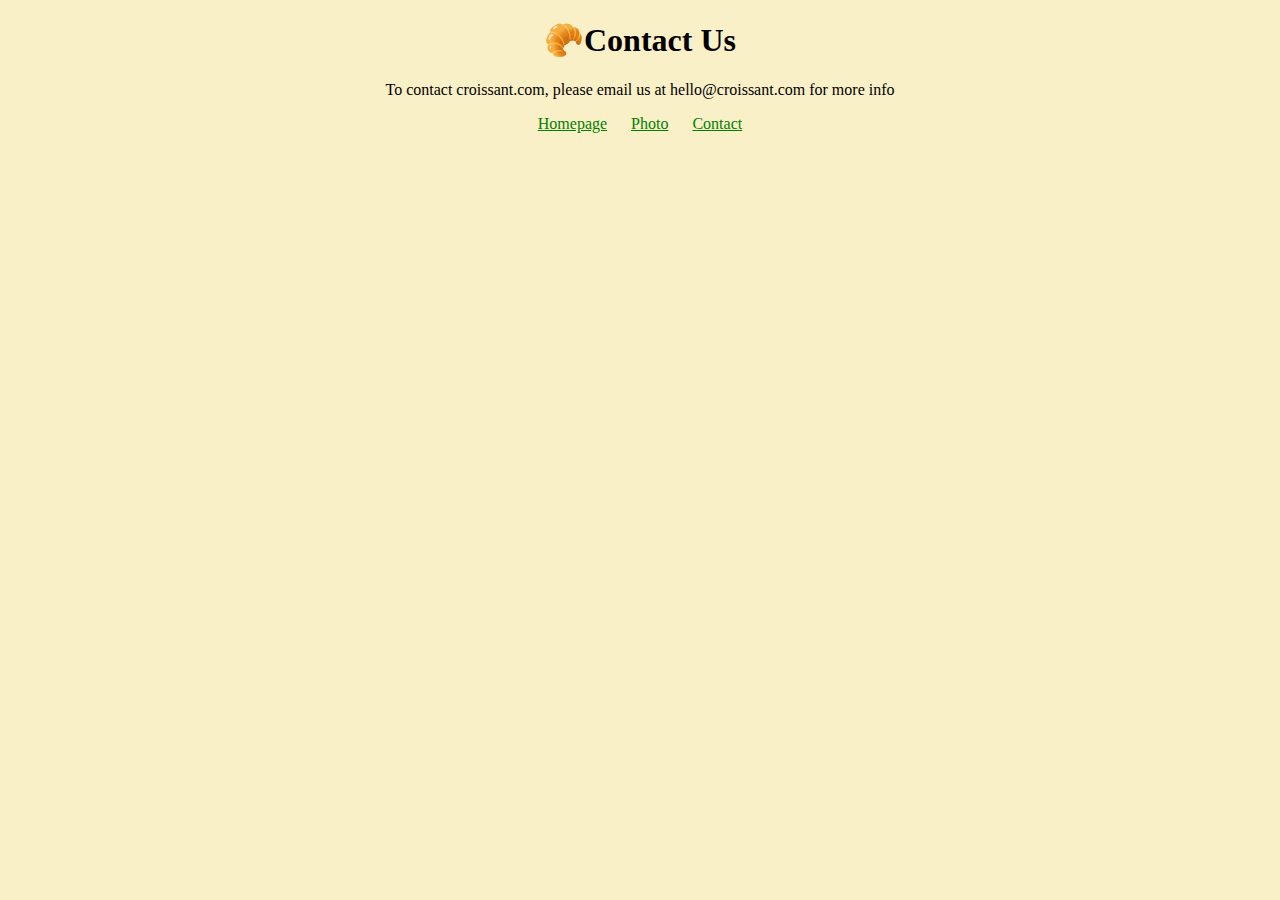
==== contact.html @ 7b862b82 "Created initial file structure" ====
<!DOCTYPE html>
<html lang="en">
  <head>
    <meta charset="UTF-8" />
    <meta http-equiv="X-UA-Compatible" content="IE=edge" />
    <meta name="viewport" content="width=device-width, initial-scale=1.0" />
    <link rel="stylesheet" href="/css/styles.css" />
    <title>Document</title>
  </head>
  <body>
    <h1>🥐Contact Us</h1>
    <p>
      To contact croissant.com, please email us at hello@croissant.com for more
      info
    </p>
    <footer>
      <a href="/">Homepage</a>
      <a href="/photo.html">Photo</a>
      <a href="/contact.html">Contact</a>
    </footer>
  </body>
</html>
---- css/styles.css ----
body {
  background: #faf0c8;
}

h1,
p {
  text-align: center;
}

footer {
  text-align: center;
}

footer a {
  margin: 0 10px;
  color: green;
}

.croissant {
  display: block;
  margin: 30px auto;
  max-width: 800px;
}
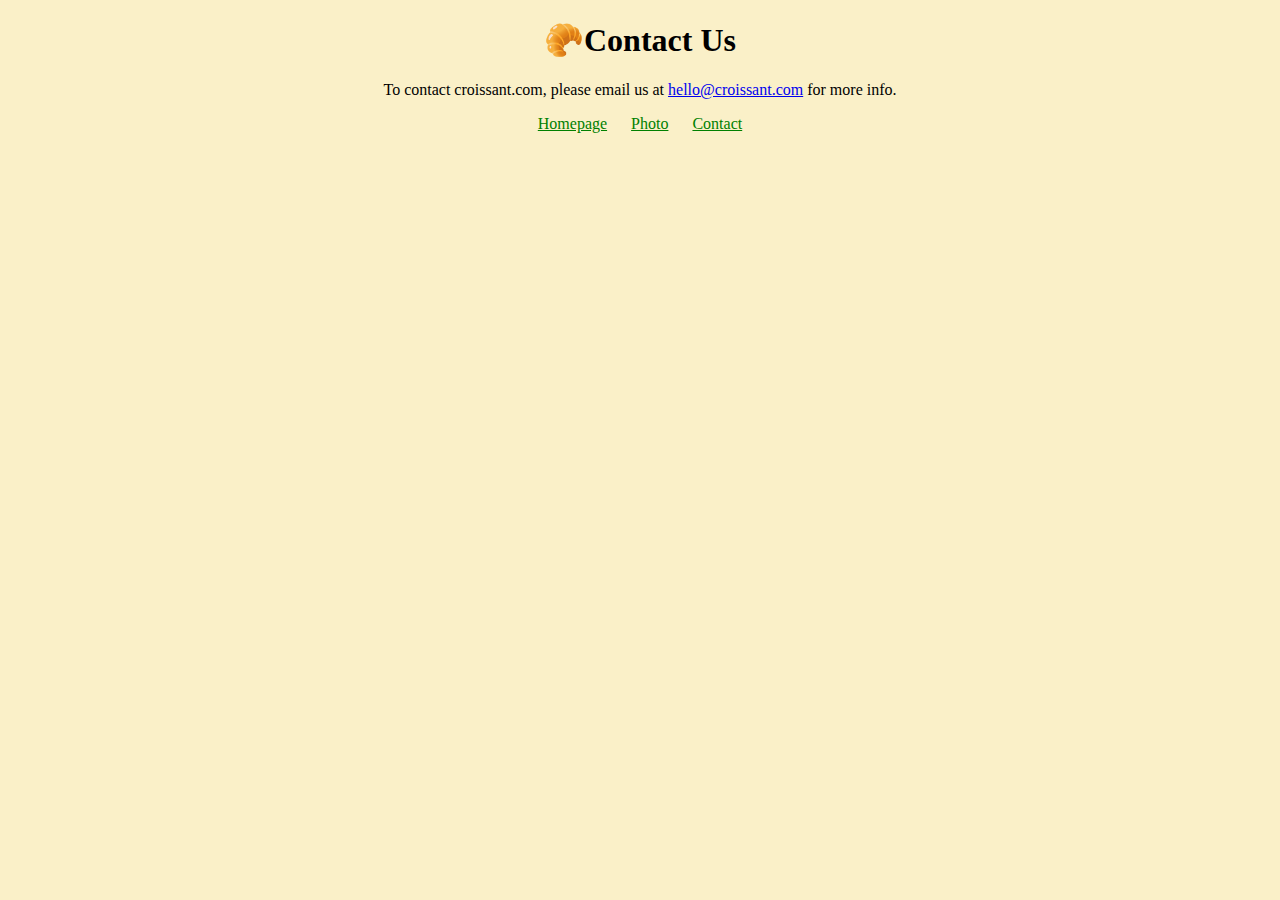
==== commit b23ca5ac: "Updated HTML to SEO friendly" ====
--- a/contact.html
+++ b/contact.html
@@ -5,18 +5,21 @@
     <meta http-equiv="X-UA-Compatible" content="IE=edge" />
     <meta name="viewport" content="width=device-width, initial-scale=1.0" />
     <link rel="stylesheet" href="/css/styles.css" />
-    <title>Document</title>
+    <title>Contact us - Croissant.com</title>
   </head>
   <body>
     <h1>🥐Contact Us</h1>
     <p>
-      To contact croissant.com, please email us at hello@croissant.com for more
-      info
+      To contact croissant.com, please email us at
+      <a href="mailto:hello@croissant.com" title="contact us by email"
+        >hello@croissant.com</a
+      >
+      for more info.
     </p>
     <footer>
-      <a href="/">Homepage</a>
-      <a href="/photo.html">Photo</a>
-      <a href="/contact.html">Contact</a>
+      <a href="/" title="Home">Homepage</a>
+      <a href="/photo.html" title="Croissant photo">Photo</a>
+      <a href="/contact.html" title="Contact Croissant.com">Contact</a>
     </footer>
   </body>
 </html>
